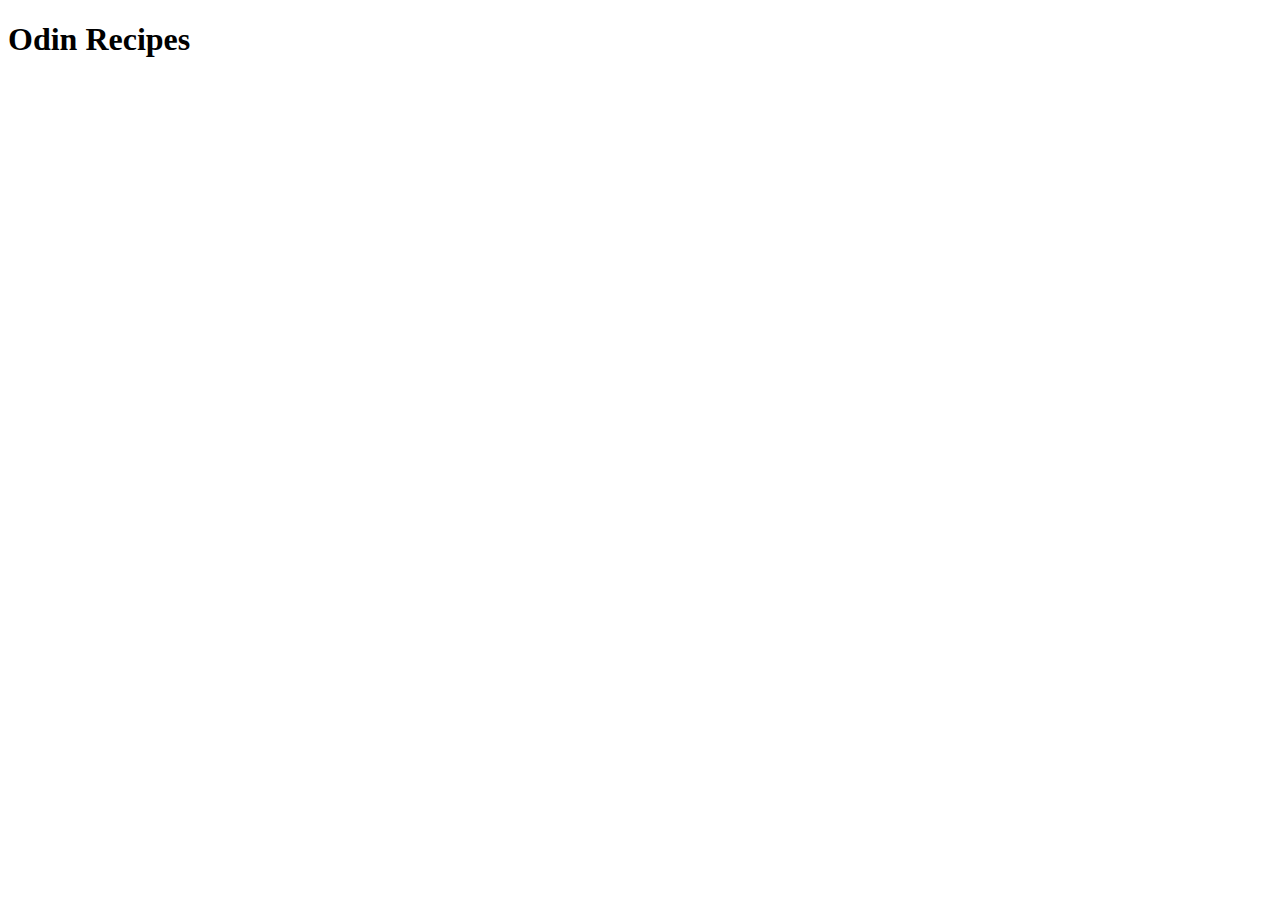
==== index.html @ 36bc62c3 "Create index.html boilerplate" ====
<!DOCTYPE html>
<html lang="en">
<head>
    <meta charset="UTF-8">
    <meta name="viewport" content="width=device-width, initial-scale=1.0">
    <title>Odin Recipes Project</title>
</head>
<body>
   <h1>Odin Recipes</h1> 
</body>
</html>
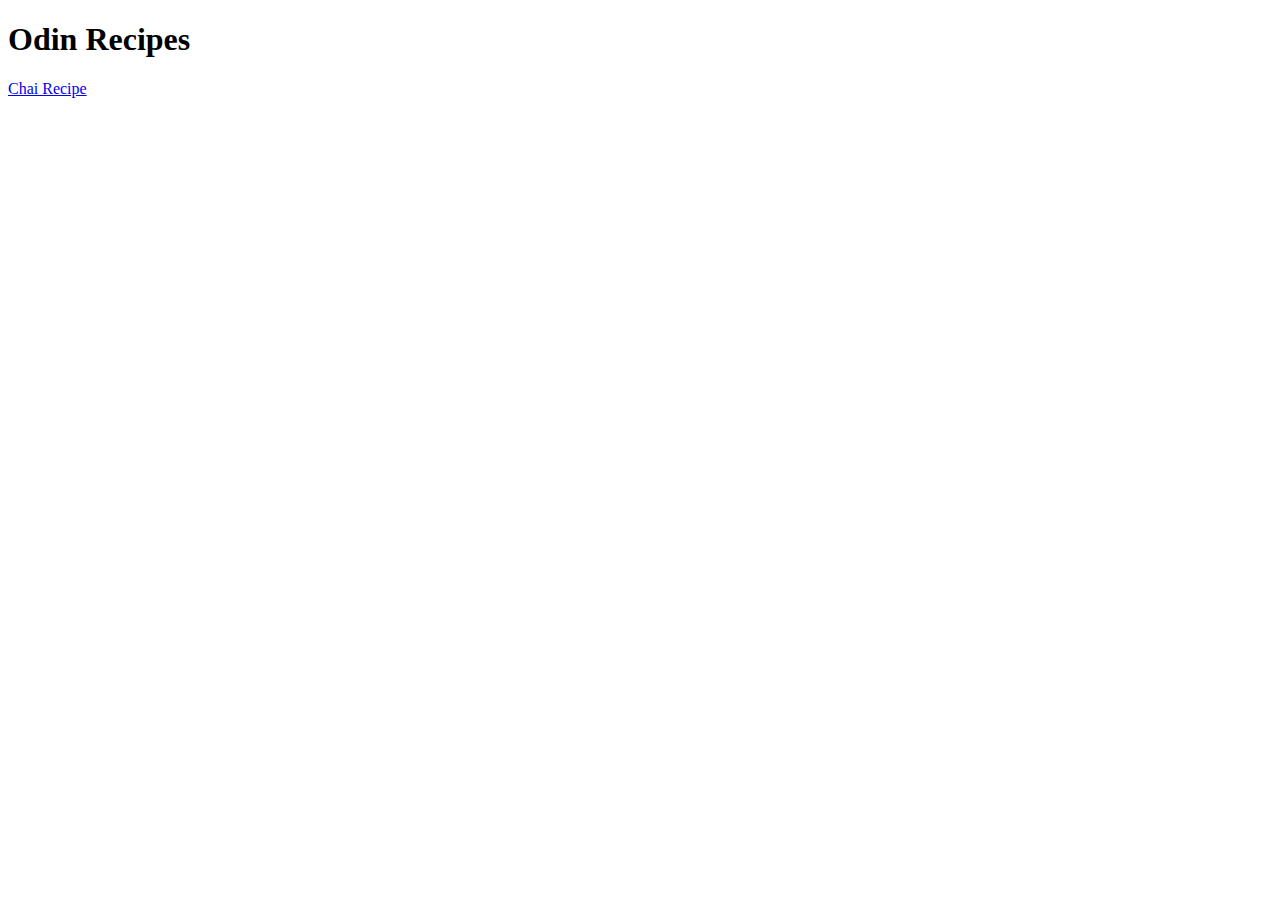
==== commit d19b6467: "Added link to chai html in index html" ====
--- a/index.html
+++ b/index.html
@@ -7,5 +7,6 @@
 </head>
 <body>
    <h1>Odin Recipes</h1> 
+    <a href="recipes/chai.html">Chai Recipe</a> 
 </body>
 </html>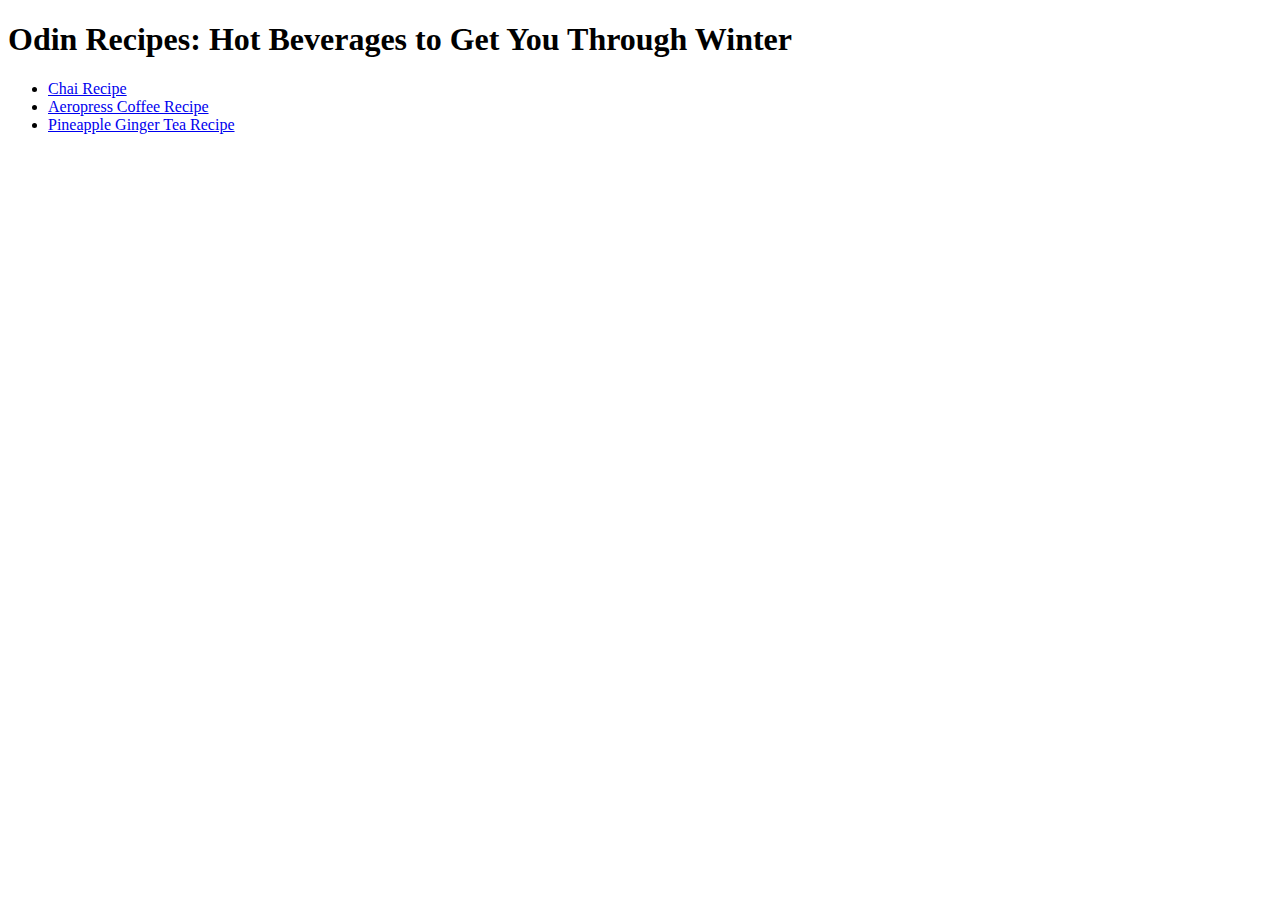
==== commit 9cd1a78f: "Add recipe links to index.html homepage" ====
--- a/index.html
+++ b/index.html
@@ -6,7 +6,11 @@
     <title>Odin Recipes Project</title>
 </head>
 <body>
-   <h1>Odin Recipes</h1> 
-    <a href="recipes/chai.html">Chai Recipe</a> 
+   <h1>Odin Recipes: Hot Beverages to Get You Through Winter</h1> 
+      <ul>
+        <li><a href="recipes/chai.html">Chai Recipe</a></li>
+        <li><a href="recipes/aeropress.html">Aeropress Coffee Recipe</a></li>
+        <li><a href="recipes/pineappletea.html">Pineapple Ginger Tea Recipe</a></li> 
+      </ul>
 </body>
 </html>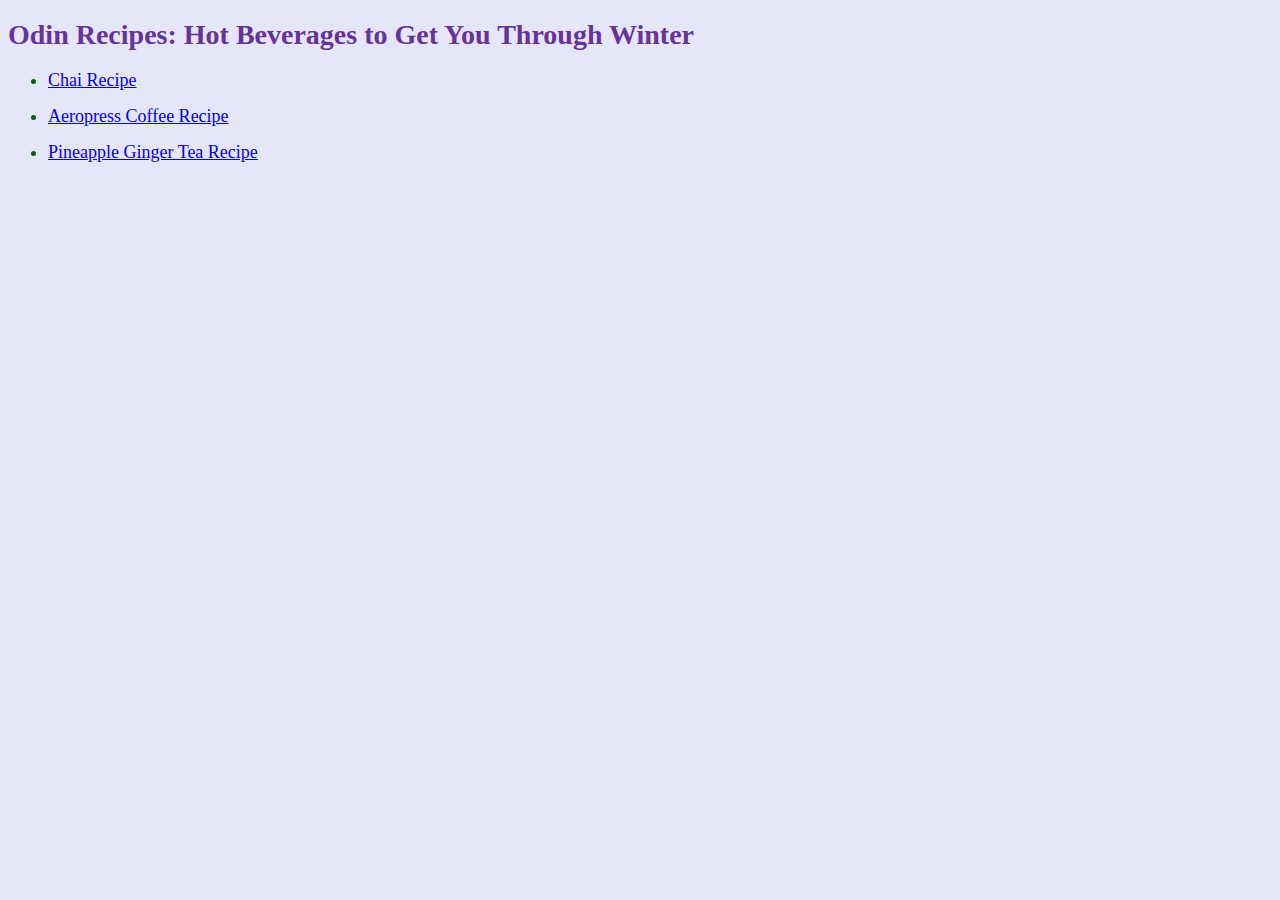
==== commit 21e73556: "Add css styling to index and recipe font" ====
--- a/index.html
+++ b/index.html
@@ -3,14 +3,15 @@
 <head>
     <meta charset="UTF-8">
     <meta name="viewport" content="width=device-width, initial-scale=1.0">
+    <link rel="stylesheet" href="styles.css">
     <title>Odin Recipes Project</title>
 </head>
 <body>
-   <h1>Odin Recipes: Hot Beverages to Get You Through Winter</h1> 
+   <h1 class="header">Odin Recipes: Hot Beverages to Get You Through Winter</h1> 
       <ul>
-        <li><a href="recipes/chai.html">Chai Recipe</a></li>
-        <li><a href="recipes/aeropress.html">Aeropress Coffee Recipe</a></li>
-        <li><a href="recipes/pineappletea.html">Pineapple Ginger Tea Recipe</a></li> 
+        <li><a href="recipes/chai.html" rel="noopener noreferrer">Chai Recipe</a></li>
+        <li><a href="recipes/aeropress.html" rel="noopener noreferrer">Aeropress Coffee Recipe</a></li>
+        <li><a href="recipes/pineappletea.html" rel="noopener noreferrer">Pineapple Ginger Tea Recipe</a></li> 
       </ul>
 </body>
 </html>--- a/styles.css
+++ b/styles.css
@@ -0,0 +1,18 @@
+html {
+    font-family: Georgia, 'Times New Roman', Times, serif, sans-serif;
+    background-color: lavender;
+}
+
+body {
+    color: darkgreen
+}
+
+.header {
+    font-size: 28px;
+    color: rebeccapurple;
+}
+
+ul li {
+    margin-bottom: 15px;
+    font-size: 18px;
+}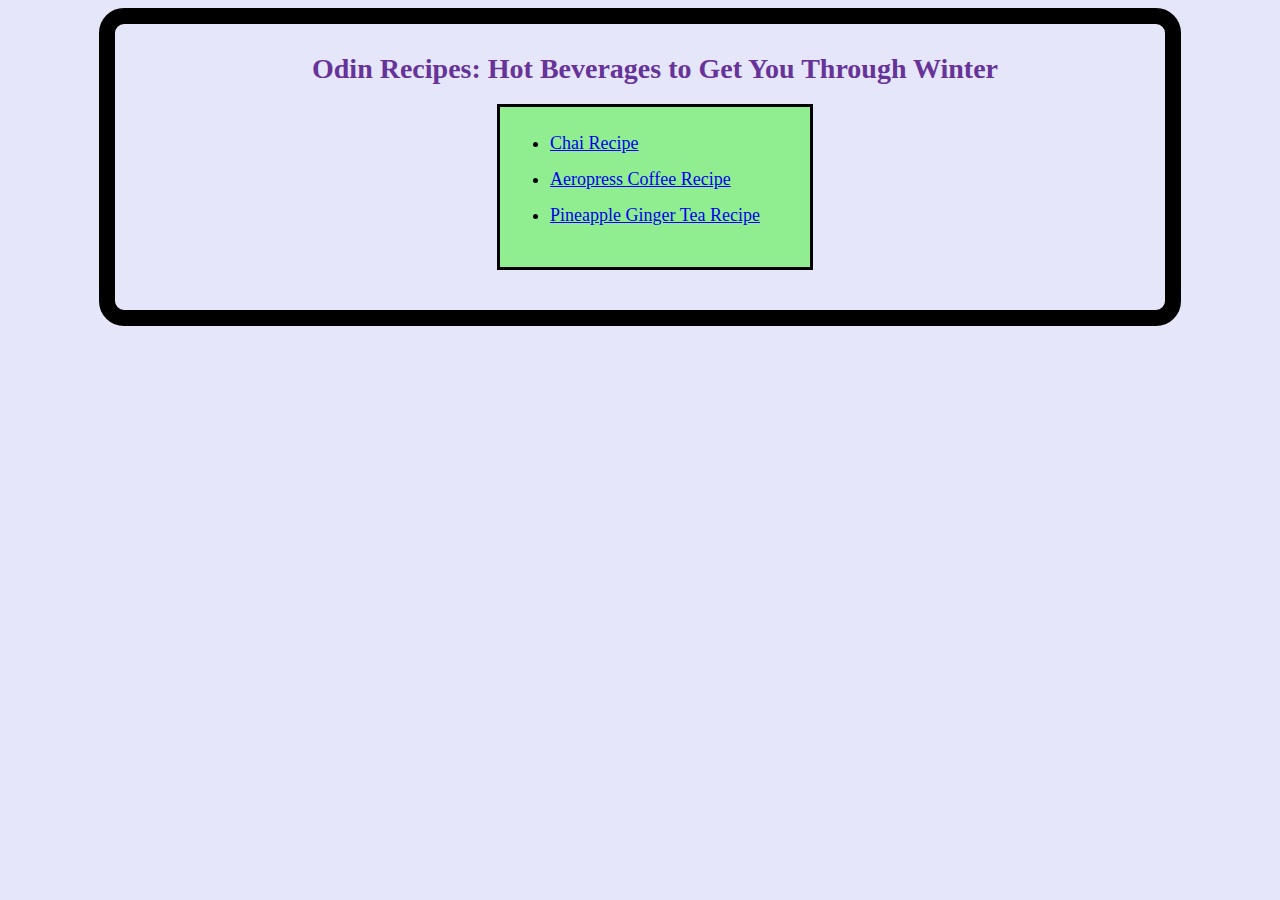
==== commit cce90941: "Add border styling in css to index page" ====
--- a/index.html
+++ b/index.html
@@ -6,12 +6,16 @@
     <link rel="stylesheet" href="styles.css">
     <title>Odin Recipes Project</title>
 </head>
-<body>
-   <h1 class="header">Odin Recipes: Hot Beverages to Get You Through Winter</h1> 
+<body> 
+  <div class="main">
+    <h1 class="header index">Odin Recipes: Hot Beverages to Get You Through Winter</h1> 
+    <div class="links">
       <ul>
         <li><a href="recipes/chai.html" rel="noopener noreferrer">Chai Recipe</a></li>
         <li><a href="recipes/aeropress.html" rel="noopener noreferrer">Aeropress Coffee Recipe</a></li>
         <li><a href="recipes/pineappletea.html" rel="noopener noreferrer">Pineapple Ginger Tea Recipe</a></li> 
       </ul>
+    </div>
+  </div>
 </body>
 </html>--- a/styles.css
+++ b/styles.css
@@ -3,8 +3,15 @@
     background-color: lavender;
 }
 
-body {
-    color: darkgreen
+.main {
+    border: 5px black solid;
+    border-radius: 25px;
+    border-width: 1em;
+    width: 1000px;
+    padding: 10px;
+    padding-bottom: 40px;
+    padding-left: 40px;
+    margin: auto;
 }
 
 .header {
@@ -12,7 +19,23 @@
     color: rebeccapurple;
 }
 
+.header.index {
+    font-size: 28px;
+    color: rebeccapurple;
+    text-align: center;
+}
+
 ul li {
     margin-bottom: 15px;
-    font-size: 18px;
+    font-size: 18px;    
+}
+
+.links {
+    background-color: lightgreen;
+    border: black solid;
+    display: flex;
+    padding: 10px;
+    padding-right: 50px;
+    width: fit-content;
+    margin: auto;
 }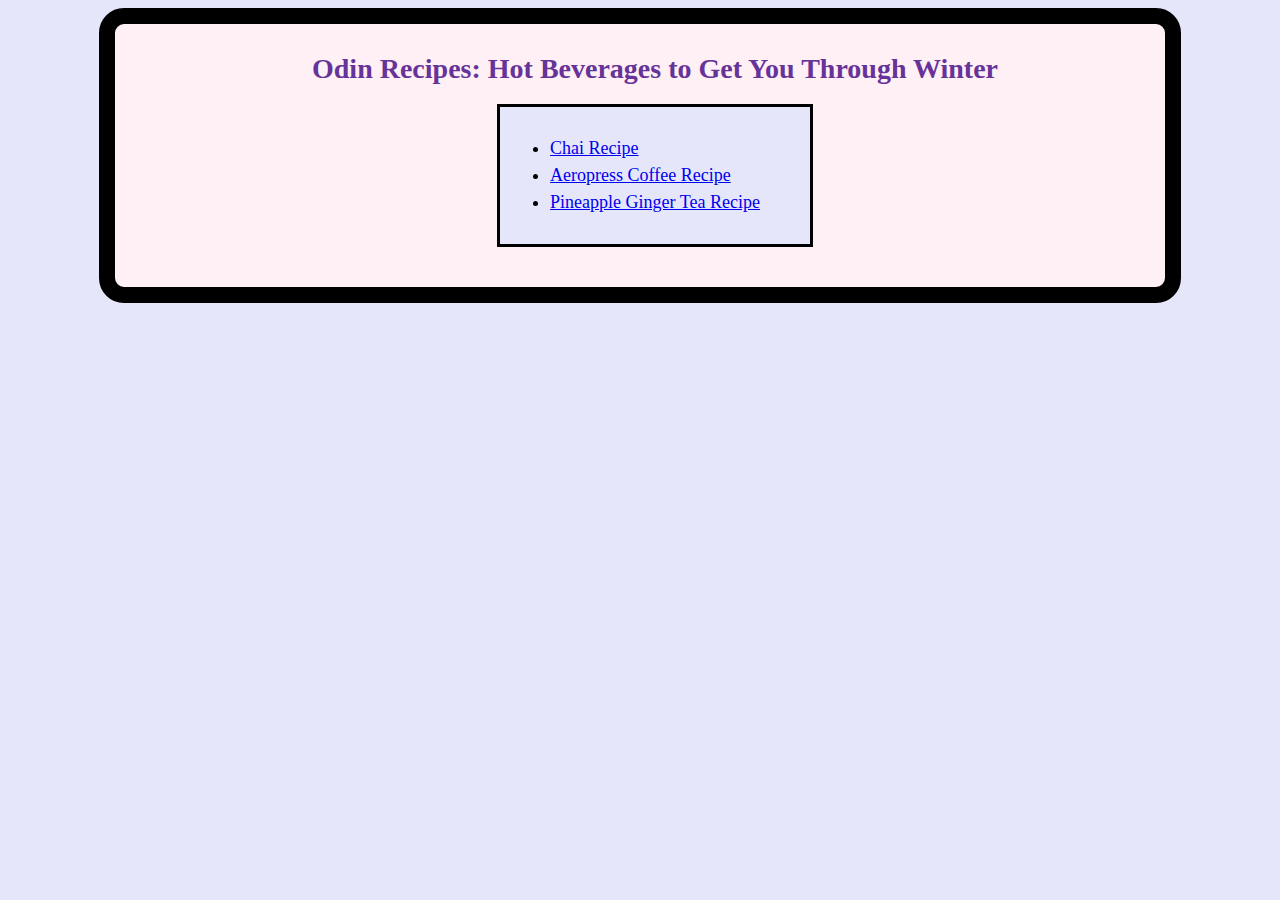
==== commit c1e73165: "Add format and set Prettier as formatter" ====
--- a/index.html
+++ b/index.html
@@ -1,21 +1,35 @@
 <!DOCTYPE html>
 <html lang="en">
-<head>
-    <meta charset="UTF-8">
-    <meta name="viewport" content="width=device-width, initial-scale=1.0">
-    <link rel="stylesheet" href="styles.css">
+  <head>
+    <meta charset="UTF-8" />
+    <meta name="viewport" content="width=device-width, initial-scale=1.0" />
+    <link rel="stylesheet" href="styles.css" />
     <title>Odin Recipes Project</title>
-</head>
-<body> 
-  <div class="main">
-    <h1 class="header index">Odin Recipes: Hot Beverages to Get You Through Winter</h1> 
-    <div class="links">
-      <ul>
-        <li><a href="recipes/chai.html" rel="noopener noreferrer">Chai Recipe</a></li>
-        <li><a href="recipes/aeropress.html" rel="noopener noreferrer">Aeropress Coffee Recipe</a></li>
-        <li><a href="recipes/pineappletea.html" rel="noopener noreferrer">Pineapple Ginger Tea Recipe</a></li> 
-      </ul>
+  </head>
+  <body>
+    <div class="main">
+      <h1 class="header title">
+        Odin Recipes: Hot Beverages to Get You Through Winter
+      </h1>
+      <div class="links">
+        <ul>
+          <li>
+            <a href="recipes/chai.html" rel="noopener noreferrer"
+              >Chai Recipe</a
+            >
+          </li>
+          <li>
+            <a href="recipes/aeropress.html" rel="noopener noreferrer"
+              >Aeropress Coffee Recipe</a
+            >
+          </li>
+          <li>
+            <a href="recipes/pineappletea.html" rel="noopener noreferrer"
+              >Pineapple Ginger Tea Recipe</a
+            >
+          </li>
+        </ul>
+      </div>
     </div>
-  </div>
-</body>
-</html>+  </body>
+</html>
--- a/styles.css
+++ b/styles.css
@@ -4,6 +4,7 @@
 }
 
 .main {
+    background-color: lavenderblush;
     border: 5px black solid;
     border-radius: 25px;
     border-width: 1em;
@@ -17,25 +18,70 @@
 .header {
     font-size: 28px;
     color: rebeccapurple;
+    text-decoration: underline;
 }
 
-.header.index {
+.header.title{
     font-size: 28px;
     color: rebeccapurple;
     text-align: center;
-}
-
-ul li {
-    margin-bottom: 15px;
-    font-size: 18px;    
+    text-decoration: none;
 }
 
 .links {
-    background-color: lightgreen;
+    background-color: lavender;
     border: black solid;
     display: flex;
     padding: 10px;
     padding-right: 50px;
     width: fit-content;
     margin: auto;
+    font-size: 18px;  
+    line-height: 150%;
+}
+
+button {
+    background-color: lavender;
+    font-size: 16px;
+    font-family: Georgia, 'Times New Roman', Times, serif, sans-serif;
+    margin-top: 20px;
+    margin-bottom: -20px;
+    width: auto;
+    display: block;
+    margin-left: auto;
+    margin-right: auto;
+}
+
+img {
+    display: block;
+    width: auto;
+    margin-left: auto;
+    margin-right: auto;
+}
+
+.description {
+    border: black solid;
+    border-radius: 25px;
+    border-width: .2em;
+    width: auto;
+    margin-top: 20px;
+    padding: 10px;
+}
+
+.ingredients {
+    border: black solid;
+    border-radius: 25px;
+    border-width: .2em;
+    width: auto;
+    margin-top: 20px;
+    padding: 10px;
+}
+
+.steps {
+    border: black solid;
+    border-radius: 25px;
+    border-width: .2em;
+    width: auto;
+    margin-top: 20px;
+    padding: 10px;
 }